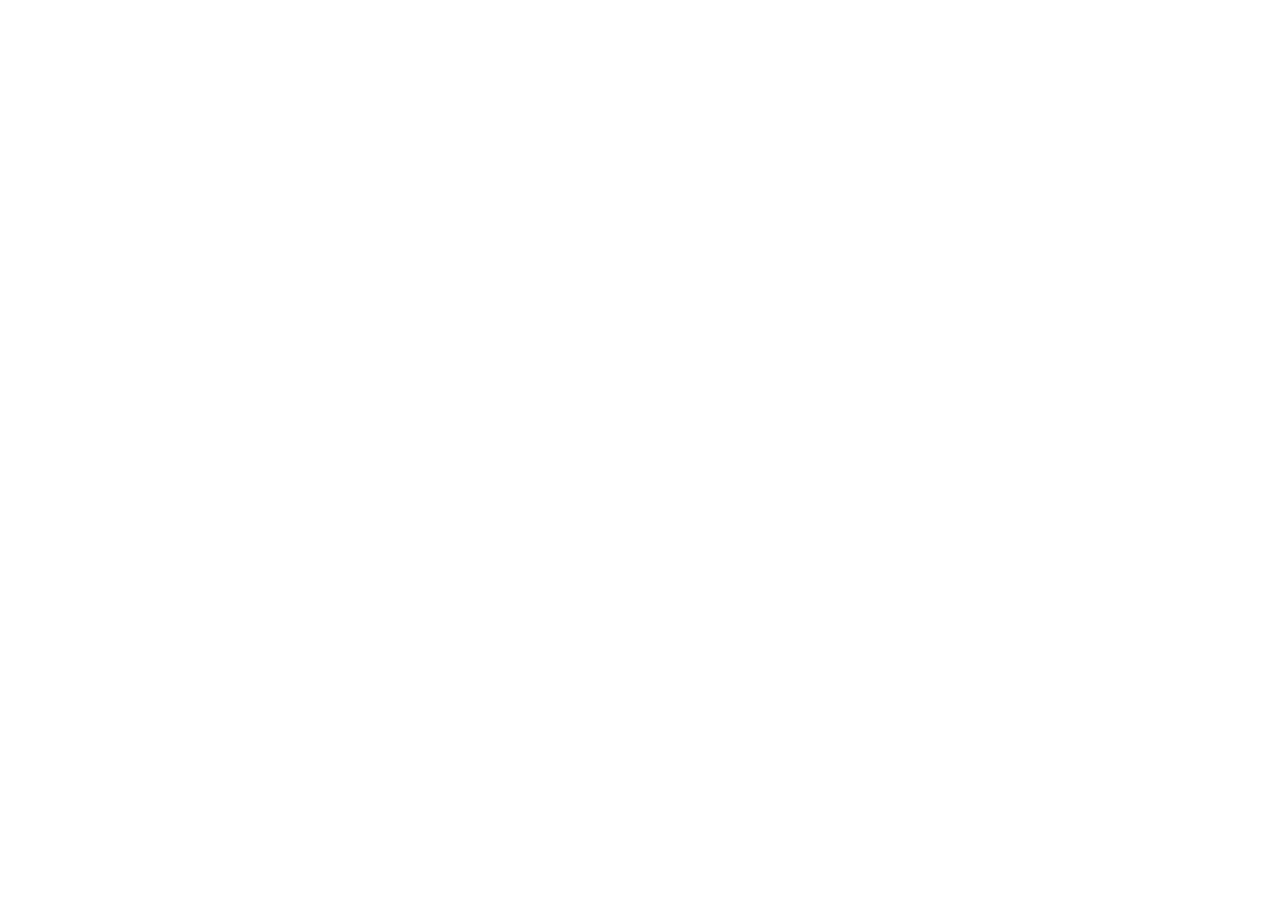
==== index.html @ c3d11d94 "Update index.html" ====
<!DOCTYPE html>
<html>
   <head>
      <title>my website<\title>
      <link rel="stylesheet" href="style.css">
   </head>
   <body>
      <h1>Hello world</h1>
      <p>wasup im just testing my website and trying to learn html</p>
      <button id= "button">Click me<\button>
      <script src= "script.js"></script>
   </body>
</html>
---- style.css ----
style
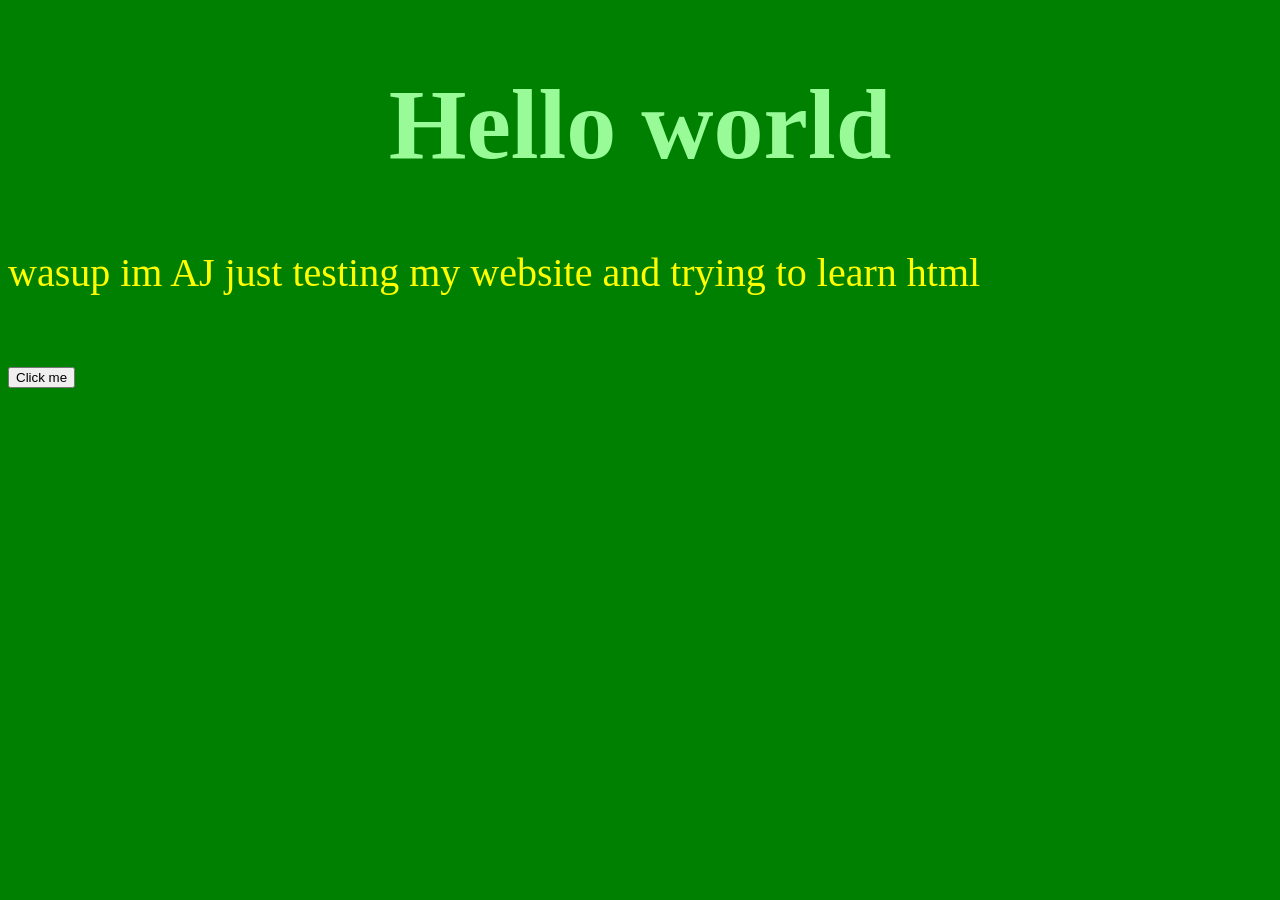
==== commit 10cf11dd: "my website" ====
--- a/index.html
+++ b/index.html
@@ -1,13 +1,15 @@
 <!DOCTYPE html>
 <html>
    <head>
-      <title>my website<\title>
+      <title>my website</title>
       <link rel="stylesheet" href="style.css">
    </head>
    <body>
-      <h1>Hello world</h1>
-      <p>wasup im just testing my website and trying to learn html</p>
-      <button id= "button">Click me<\button>
+      <div class = buttonFunction>
+         <h1>Hello world</h1>
+         <p>wasup im AJ just testing my website and trying to learn html</p>
+         <button id= "button">Click me</button>
+      </div>
       <script src= "script.js"></script>
    </body>
 </html>
--- a/style.css
+++ b/style.css
@@ -1 +1,20 @@
-style+h1 {
+   color : palegreen;
+   text-align : center;
+}
+
+p {
+   color : blue;
+   font-size : 40px;
+} 
+
+body {
+ 
+   background-color : green;
+   font-size : 50px;
+}
+
+.buttonFunction
+{
+   color : orange;
+}
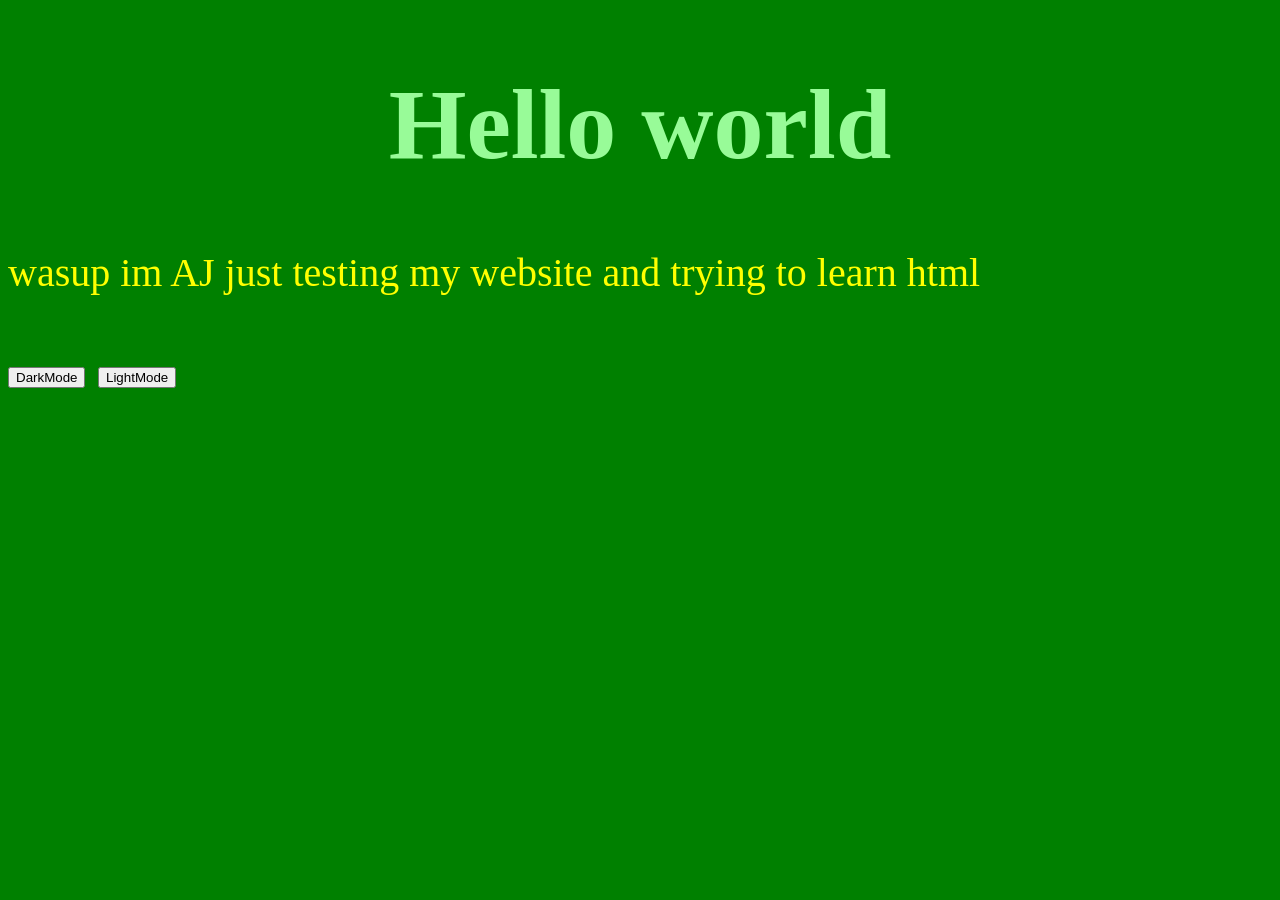
==== commit e4e14af0: "Refactor HTML structure and add mode buttons" ====
--- a/index.html
+++ b/index.html
@@ -5,11 +5,10 @@
       <link rel="stylesheet" href="style.css">
    </head>
    <body>
-      <div class = buttonFunction>
-         <h1>Hello world</h1>
-         <p>wasup im AJ just testing my website and trying to learn html</p>
-         <button id= "button">Click me</button>
-      </div>
+      <h1>Hello world</h1>
+      <p>wasup im AJ just testing my website and trying to learn html</p>
+   </body>
+      <button id= "button">DarkMode</button>
+      <button id="button2">LightMode</button>
       <script src= "script.js"></script>
-   </body>
-</html>+</html>
--- a/style.css
+++ b/style.css
@@ -17,4 +17,5 @@
 .buttonFunction
 {
    color : orange;
+   text-font : calibri;
 }
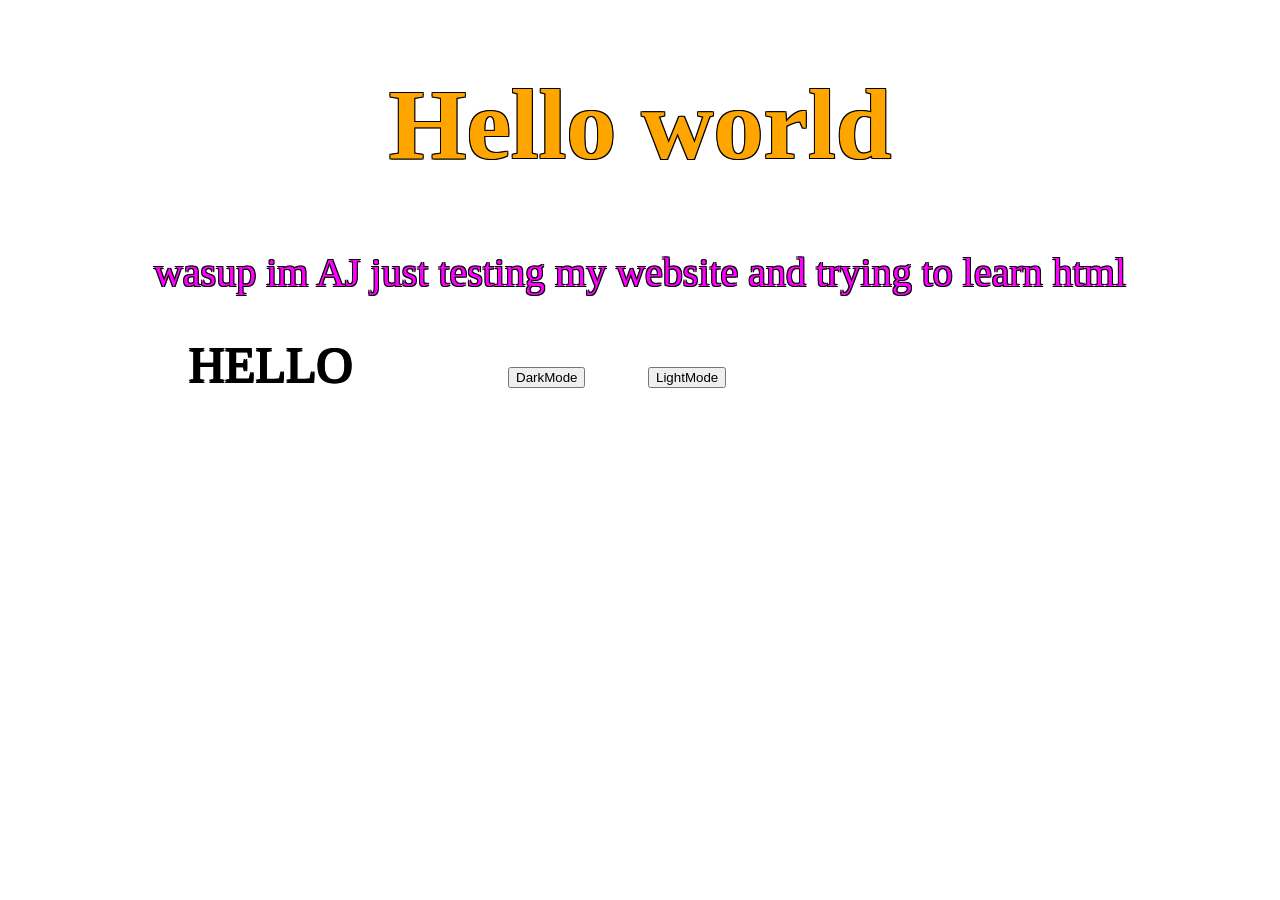
==== commit bff1c861: "Update index.html" ====
--- a/index.html
+++ b/index.html
@@ -12,3 +12,4 @@
       <button id="button2">LightMode</button>
       <script src= "script.js"></script>
 </html>
+HELLO
--- a/style.css
+++ b/style.css
@@ -1,21 +1,36 @@
+/*this is the header of the website*/
 h1 {
-   color : palegreen;
+   color : orange;
    text-align : center;
 }
 
+/*this is a paragraph of the website*/
 p {
-   color : blue;
+   color : magenta;
    font-size : 40px;
+   text-align : center;
 } 
 
+/*this is the body of the website*/
 body {
- 
-   background-color : green;
+   text-shadow: 
+    -1px -1px 0 black,
+     1px -1px 0 black,
+    -1px  1px 0 black,
+     1px  1px 0 black;
+   background-color : white;
    font-size : 50px;
 }
 
-.buttonFunction
-{
-   color : orange;
-   text-font : calibri;
-}+/*this is the DarkMode button*/
+#button {;
+   position : relative;
+   left : 500px;
+}
+
+/*this is the LightMode button*/
+#button2 {
+   position: relative;
+   left: 550px;
+}
+
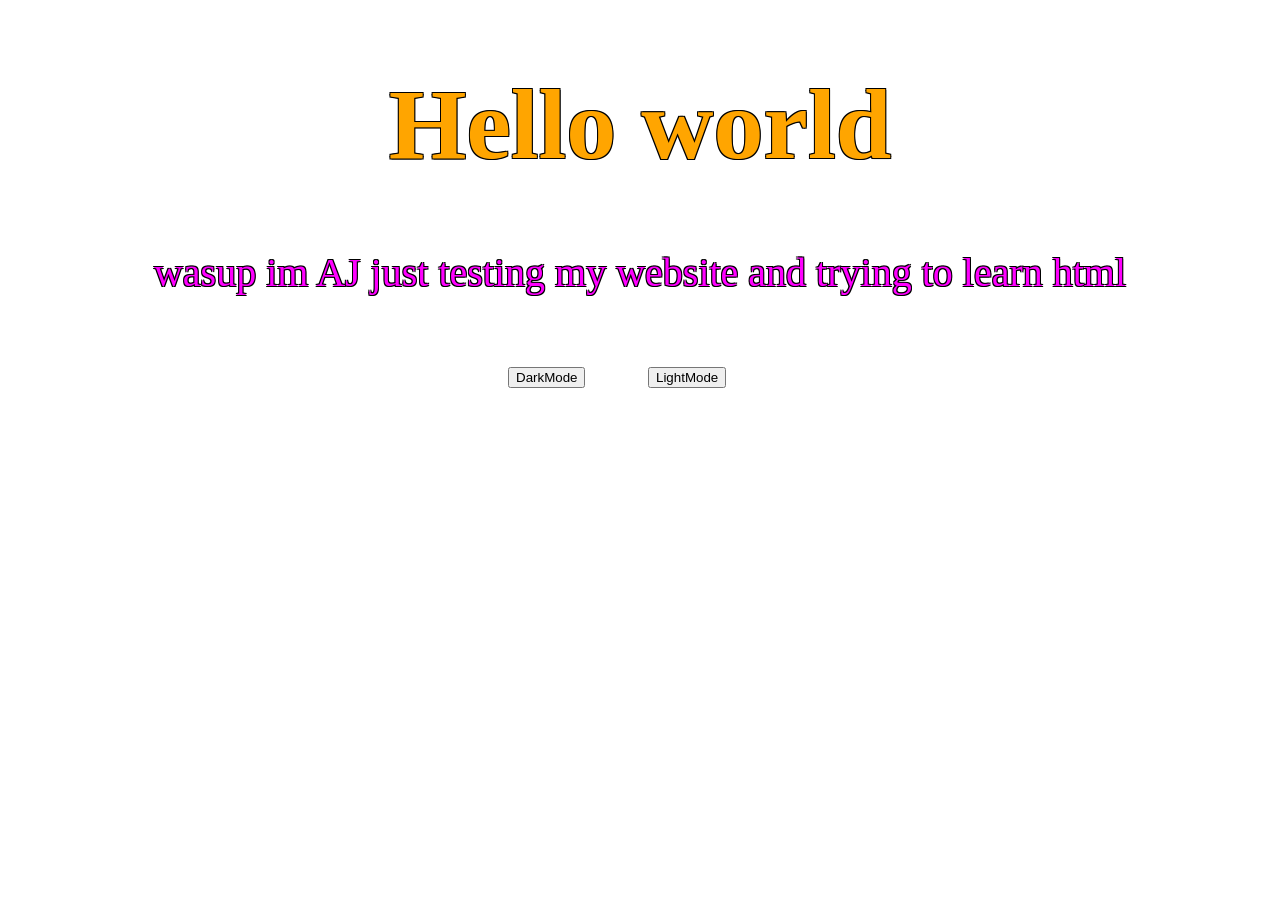
==== commit 00948082: "Update index.html" ====
--- a/index.html
+++ b/index.html
@@ -11,5 +11,4 @@
       <button id= "button">DarkMode</button>
       <button id="button2">LightMode</button>
       <script src= "script.js"></script>
-</html>
-HELLO+</html>
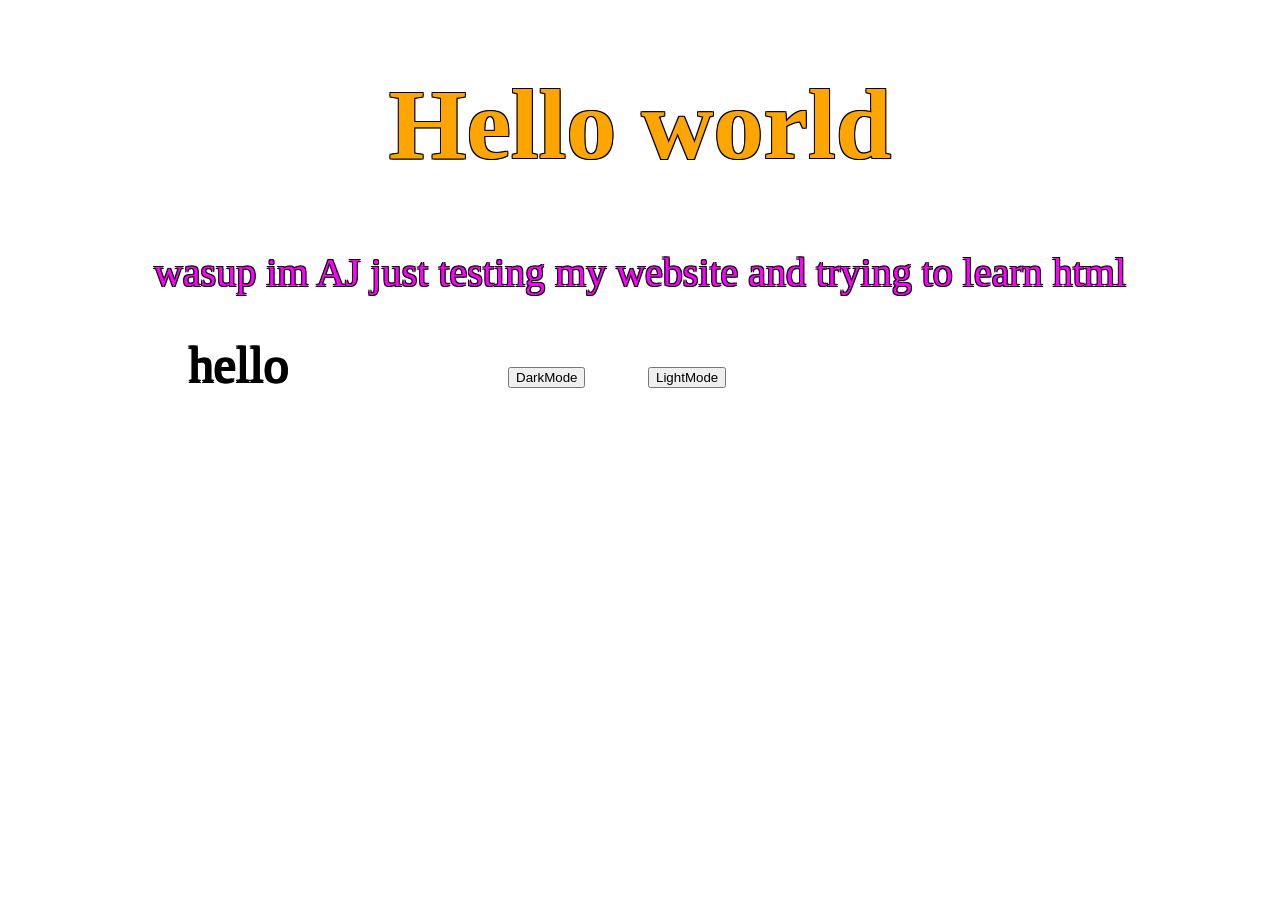
==== commit b200e3f0: "Update index.html" ====
--- a/index.html
+++ b/index.html
@@ -11,4 +11,5 @@
       <button id= "button">DarkMode</button>
       <button id="button2">LightMode</button>
       <script src= "script.js"></script>
-</html>+</html>
+hello
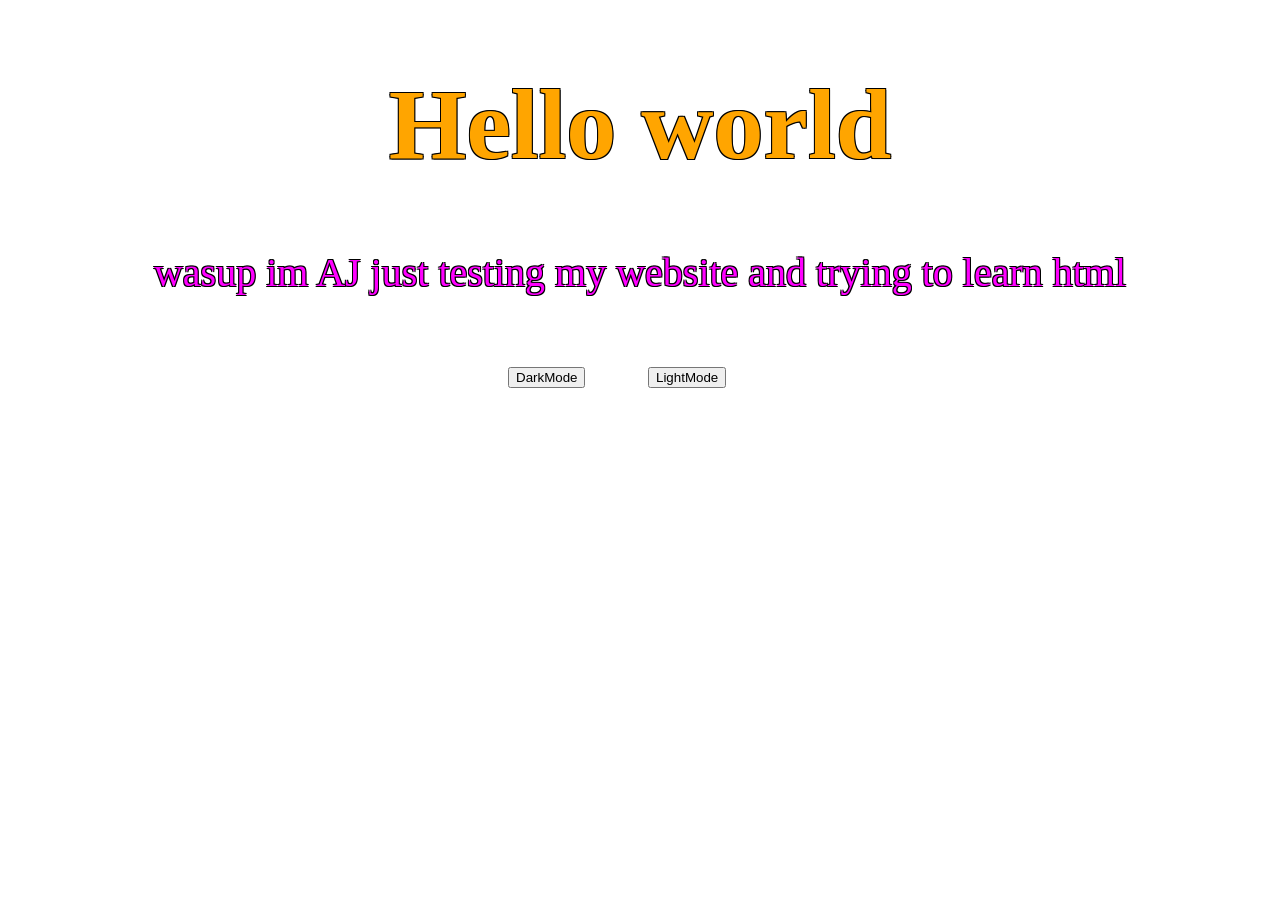
==== commit 97d6b9e8: "Update index.html" ====
--- a/index.html
+++ b/index.html
@@ -11,5 +11,4 @@
       <button id= "button">DarkMode</button>
       <button id="button2">LightMode</button>
       <script src= "script.js"></script>
-</html>
-hello+</html>
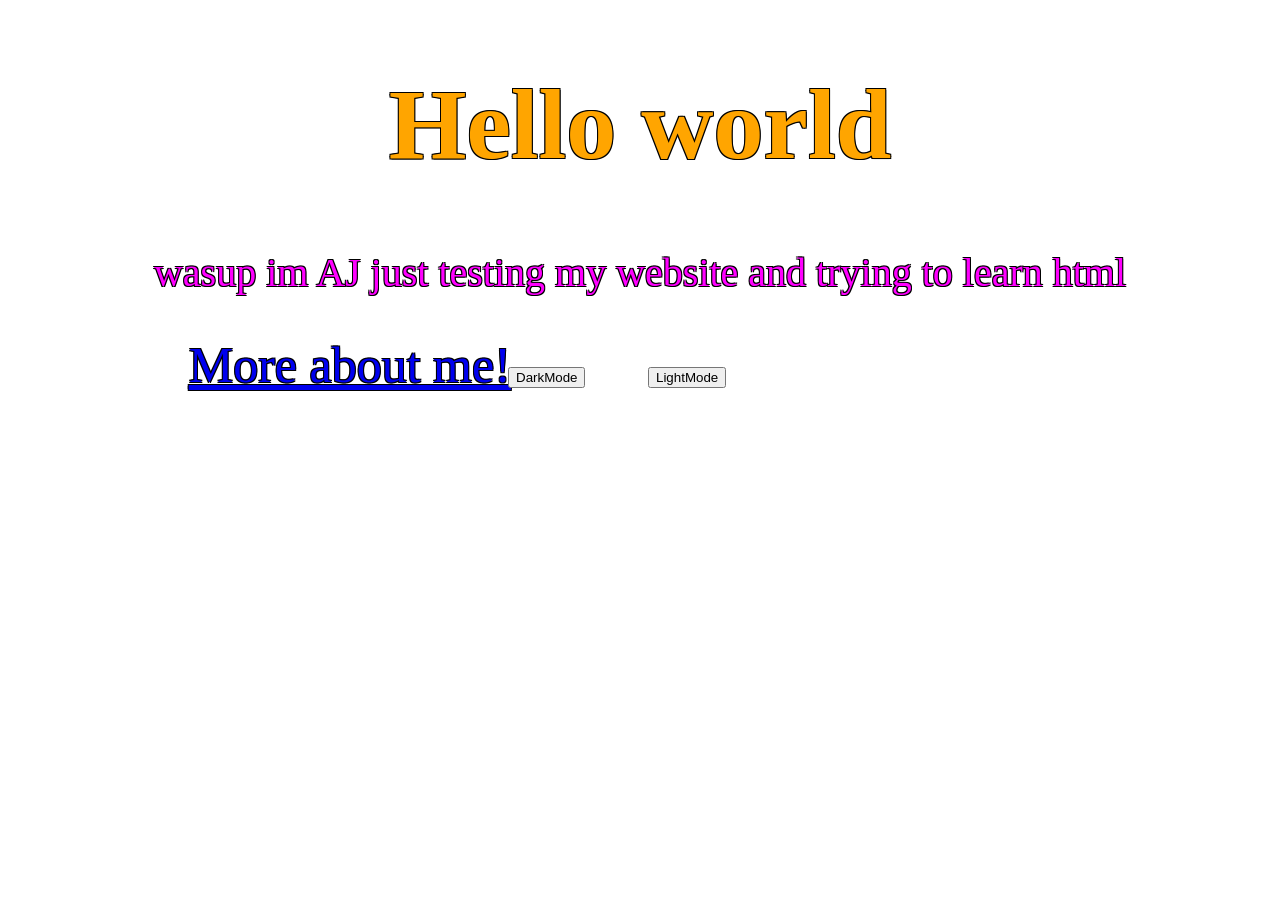
==== commit e1e519d1: "Add control buttons and script to index.html" ====
--- a/index.html
+++ b/index.html
@@ -7,8 +7,13 @@
    <body>
       <h1>Hello world</h1>
       <p>wasup im AJ just testing my website and trying to learn html</p>
+
+      <div class="controls">
+         <button id="button">DarkMode</button>
+         <button id="button2">LightMode</button>
+         <a href="about.html" id="Information" class="button-link">More about me!</a>
+      </div>
+
+      <script src="script.js"></script>
    </body>
-      <button id= "button">DarkMode</button>
-      <button id="button2">LightMode</button>
-      <script src= "script.js"></script>
-</html>+</html>
